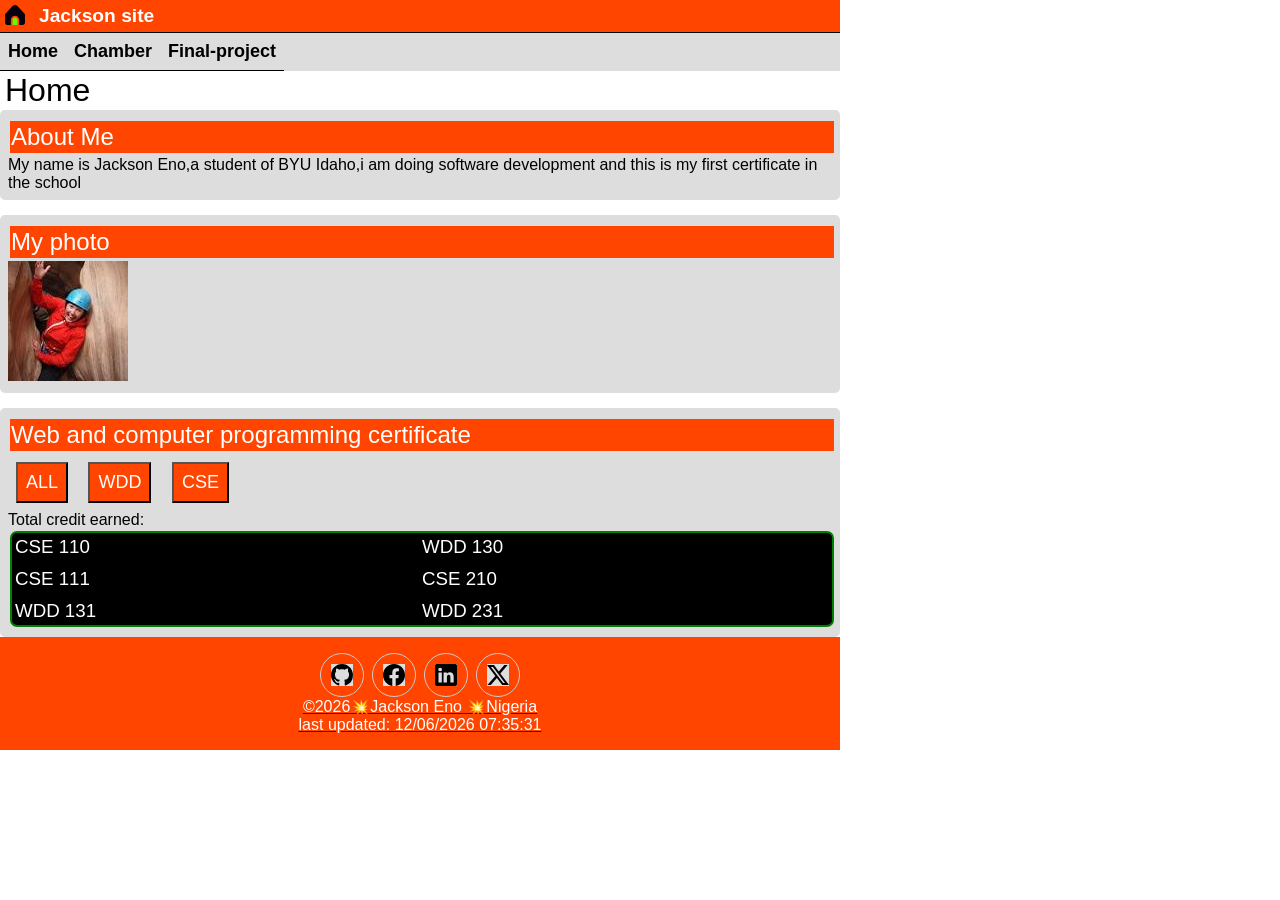
==== home.html @ 6f89eda8 "chamber" ====
<!DOCTYPE html>
<html lang="en">
<head>
    <meta charset="UTF-8">
    <meta name="viewport" content="width=device-width, initial-scale=1.0">
    <meta name="description" content="This is the home page of Jackson's website, showcasing his personal information, photo, and course details.">
    <link rel="stylesheet" href="styles/home.css">
    <link rel="stylesheet" href="styles/larger.css">

    <script src="scripts/home.js" defer></script>
    <script src="scripts/course.js" defer></script>
    <script src="scripts/getdates.js" defer></script>




    <title>chamber Home page </title>
</head>
<body>
    <header>
        <img src="images/home.svg" alt="brand logo">
        <span>Jackson site</span>
        <button id="nav-btn" class="ham-btn"></button>
    </header>
    <nav id="nav-link" class="navigation">
        <ul>
            <li class="current"><a href="#">Home</a></li>
            <li><a href="#">Chamber</a></li>
            <li><a href="#">Final-project</a></li>
        </ul>
    </nav>
    <main>
        <h1>Home</h1>
        <div class="section">
            <section>
                <h2>About Me</h2>
                <p>My name is Jackson Eno,a student of BYU Idaho,i am doing software development and this is my first certificate in the school </p>
            </section>
            <section>
                <h2>My photo</h2>
                <figure>
                    
                    <img src="images/client-photo.jpg" alt="my photo card">
                </figure>
            </section>
            <section class="course-card">
                <h2>Web and computer programming certificate</h2>
                <div>
                    <button type="button" id="all">ALL</button>
                    <button type="button" id="wdd">WDD</button>
                    <button type="button" id="cse">CSE</button>

                </div>
                <p>Total credit earned:<span id="earned-credit"></span></p>
                <div id="course-container" class="course-layout"></div>

            </section>
        </div>
    </main>
    <footer>
        <div class="social">
            <a href="https://github.com">
                <img src="images/github.svg" alt="github icon">           
            <a href="https://facebook.com">
                <img src="images/facebook.svg" alt="facebook icon">           

            <a href="https://linkedin.com">
                <img src="images/linkedin.svg" alt="linkedin icon">

            <a href="https://twitter.com">
                <img src="images/twitter-x.svg" alt="twitter icon">           




        </div>            
        <p>©<span id="year"></span>💥Jackson Eno 💥Nigeria</p>
        <p>last updated: <span id="lastModified"></span></p>

    </footer>
</body>
</html>
---- styles/home.css ----
*   {
        font-family: 'Roboto', sans-serif;
        font-weight: 400;
         font-style: normal;
        font-variation-settings: "width" 100;
		margin: 0;
        box-sizing: border-box;
        
    }
  
    header {
        display: grid;
        grid-template-columns: 24px auto 44px;
        gap: 10px;
        border-bottom:1px solid black;
        margin: 0 0;
        background-color: orangered;
    }

    header img {
        width: 24px;
        height: 24px;
        margin: 3px;
        padding: 2px;
    }
    header span {
        font-size: larger;
        color: white;
        font-weight: 700;
        padding: 5px;
    }

    nav {
        background-color: #ddd;
        width: 100%;
        margin-top:0 ;

    }

        
    .ham-btn {
        font-family: Verdana, Geneva, Tahoma, sans-serif;
        font-size: larger;
        color: white;
        background-color: none; 
        border: none; 
        background-color: orangered;      
    }

    #nav-btn::before {
        content: "\2630";
        cursor: pointer;


    }

        #nav-btn.show::before {
        content: "X";
    }
      .navigation ul {
        display: block;
        list-style: none;
        color: #ddd;
        margin: 0;
        padding: 0;
    } 

    .navigation li {
        display: none;
    }
    
      
    .navigation a {
	display: block;
	padding: 0.5rem;
	text-align: left;
	text-decoration: none;
	color: black;
	font-weight: 700;
	transition: 0.3s;
	font-size: clamp(1rem, 2vmin, 1.5rem);
    border-bottom:1px solid  black;

}

.navigation a:hover {
	color: white;
	background-color: orangered;
}
 
header, main, nav,footer {
    max-width: 840px;
}         




.navigation.show li {
    display: block;
}
.section {
    display: grid;
    grid-template-columns: 1fr;
    gap: 15px;

}
section {
    background-color: #ddd;
    border-radius:5px ;
    padding: 0.5rem;
}
h1 {
    margin: 1px 5px;
}


  h2 {
    color: white;
    background-color: orangered;
    width: 100%;
    height: auto;
    padding: 2px 1px;
    margin: 3px 2px;

}
button {
    color: white;
    padding: 0.5rem;
    cursor: pointer;
    font-size: clamp(0.8rem, 2vmin, 1.2rem);
    margin: 0.5rem;
    background-color: orangered;
}
footer {
    background-color:orangered;
    padding: 1rem 10px;
    text-align: center;
    text-decoration: none;
}

.social {
    display: flex;
    justify-content: center;
    column-gap: 8px;
}
.social a {
    display: flex;
    justify-content: center;
    align-items: center;
    width: 44px;
    height: 44px;
    border: #ccc solid 1px;
    border-radius: 22px;
    text-decoration: none;
}
.social img {
    width: 22px;
    height: 22px;
    background-color: #ddd;
}
.social a:hover {
    background-color: #ddd;
}

footer p {
border-bottom: none; 
color: white; 
text-decoration: none;  
}

   /*=================layout of the course container*/
.course-card {
    display:block;
}
    
    

    

.course-layout {
    display: grid;
    grid-template-columns: 1fr 1fr;
    row-gap: 10px;
    border: 2px solid green;
    background-color: black;
    color: white;
    width: 100%;
    margin:2px 2px ;
    padding: 3px 3px;
    border-radius:7px ;
}
---- styles/larger.css ----
/*lager view */
@media (min-width:37.5em) {
    #nav-btn {
		display:none; /* hide hamburger button */
		
	}
    .navigation li {
        display: block;
    }
    .navigation ul {
        display:flex;
    }


	.navigation a {
        display: flex;
        flex-direction: row;
        color: black;
		
		flex: 1 1 100%;
	}


}
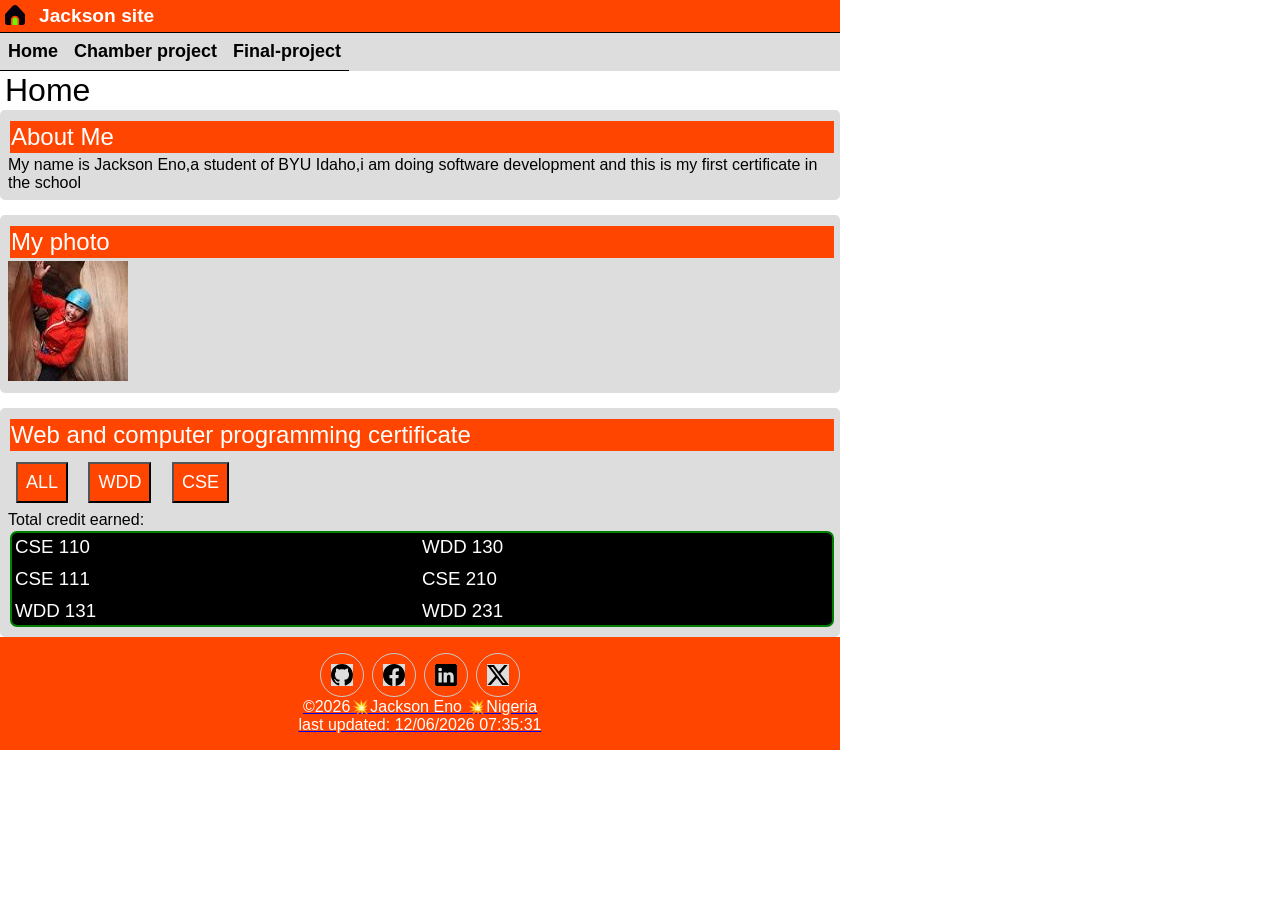
==== commit 1b3468eb: "project" ====
--- a/home.html
+++ b/home.html
@@ -25,7 +25,7 @@
     <nav id="nav-link" class="navigation">
         <ul>
             <li class="current"><a href="#">Home</a></li>
-            <li><a href="#">Chamber</a></li>
+            <li><a href="#">Chamber project</a></li>
             <li><a href="#">Final-project</a></li>
         </ul>
     </nav>
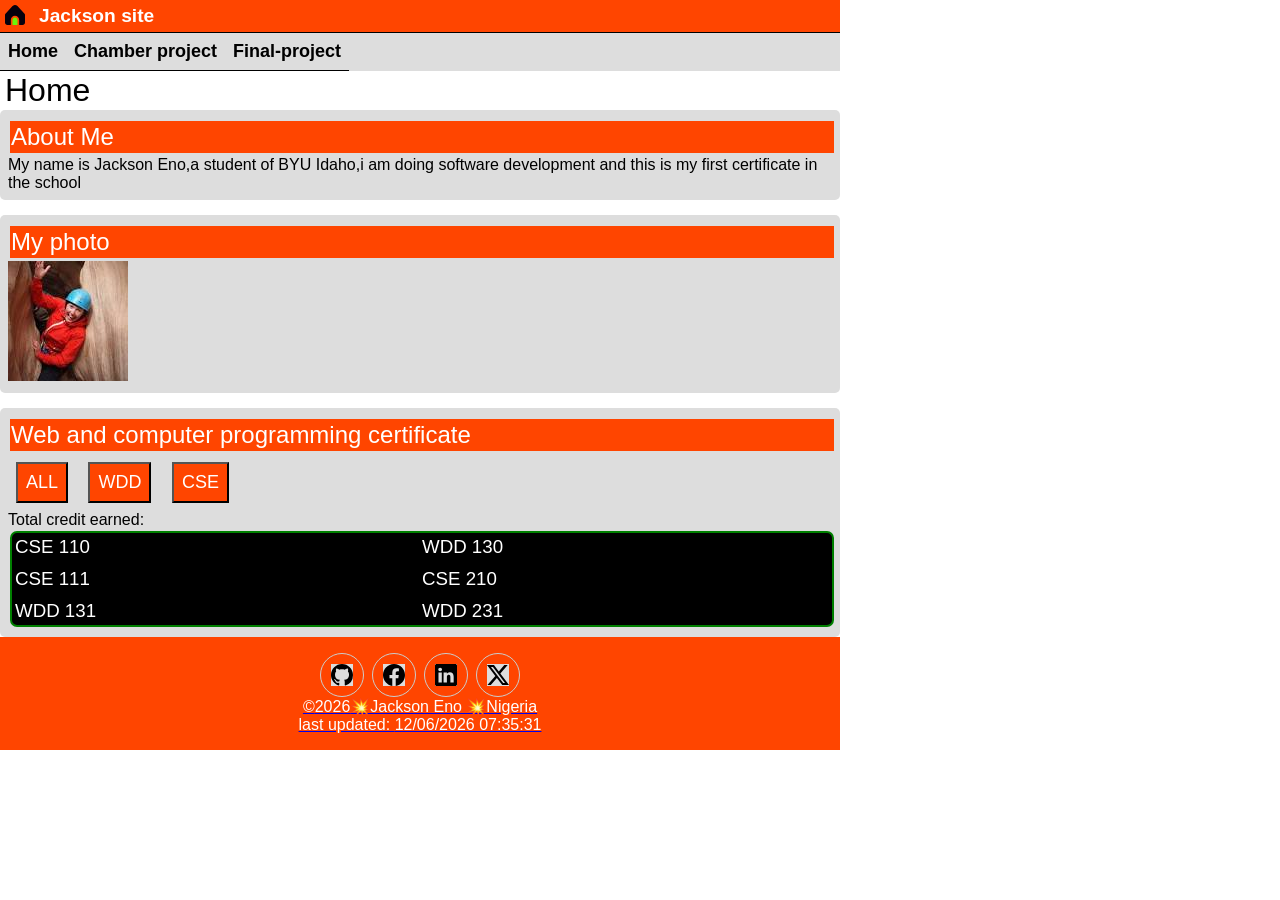
==== commit e1bf0ed3: "projects" ====
--- a/home.html
+++ b/home.html
@@ -3,7 +3,7 @@
 <head>
     <meta charset="UTF-8">
     <meta name="viewport" content="width=device-width, initial-scale=1.0">
-    <meta name="description" content="This is the home page of Jackson's website, showcasing his personal information, photo, and course details.">
+    <meta name="description" content="This is the home page of Jackson's website, showcasing his personal information, photo, and course details.he is a student of BYU Idaho, pursuing a certificate in software development. The page includes sections about him, his photo, and the courses he has taken, along with social media links and contact information.">
     <link rel="stylesheet" href="styles/home.css">
     <link rel="stylesheet" href="styles/larger.css">
 
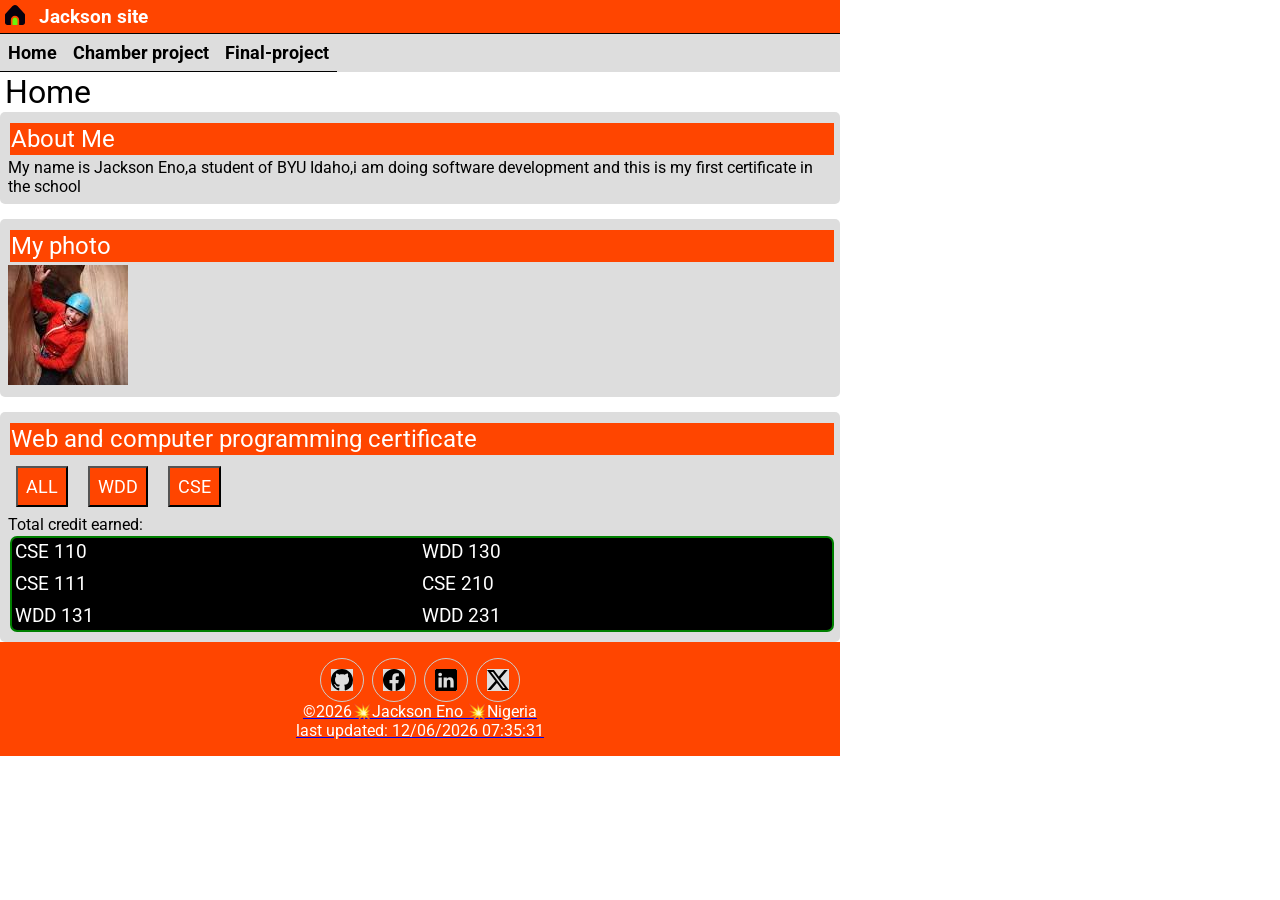
==== commit b0191d50: "projects" ====
--- a/home.html
+++ b/home.html
@@ -4,6 +4,11 @@
     <meta charset="UTF-8">
     <meta name="viewport" content="width=device-width, initial-scale=1.0">
     <meta name="description" content="This is the home page of Jackson's website, showcasing his personal information, photo, and course details.he is a student of BYU Idaho, pursuing a certificate in software development. The page includes sections about him, his photo, and the courses he has taken, along with social media links and contact information.">
+    <meta name="author" content="jackson eno">
+    <link rel="preconnect" href="https://fonts.googleapis.com">
+   <link rel="preconnect" href="https://fonts.gstatic.com" crossorigin>
+    <link href="https://fonts.googleapis.com/css2?family=Roboto&display=swap" rel="stylesheet">
+
     <link rel="stylesheet" href="styles/home.css">
     <link rel="stylesheet" href="styles/larger.css">
 
